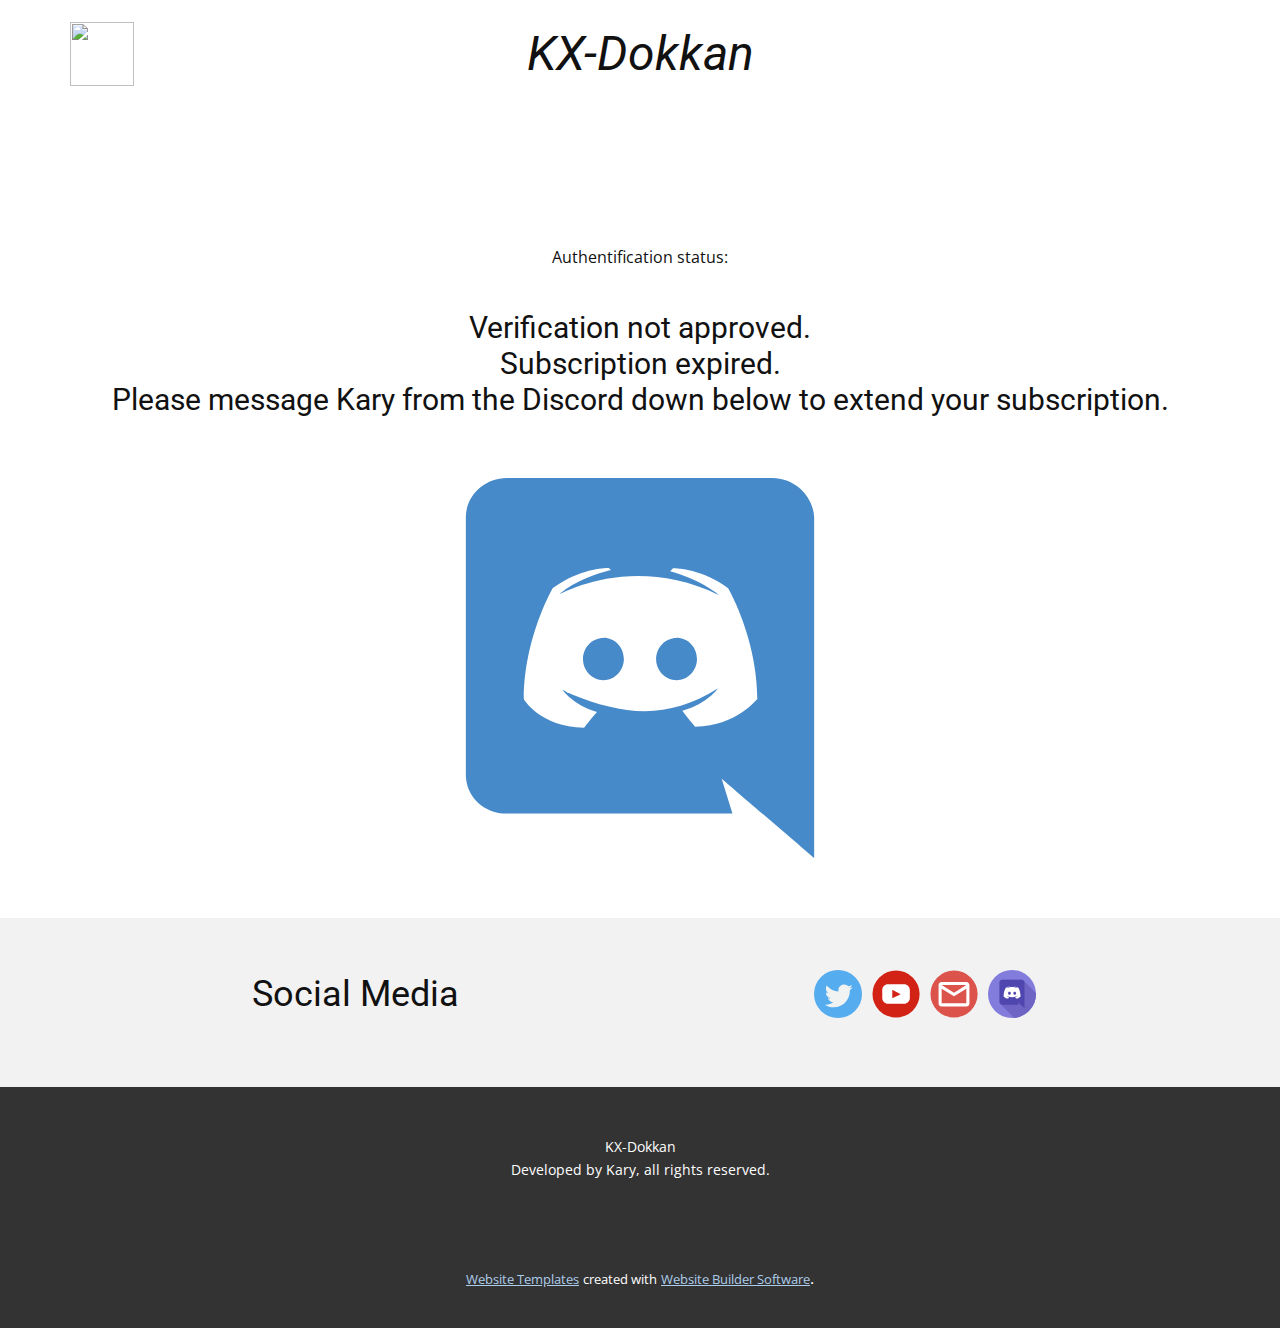
==== index.html @ 93078517 "Add files via upload" ====
<!DOCTYPE html>
<html style="font-size: 16px;">
  <head>
    <meta name="viewport" content="width=device-width, initial-scale=1.0">
    <meta charset="utf-8">
    <meta name="keywords" content="KX-Dokkan, Social Media">
    <meta name="description" content="">
    <meta name="page_type" content="np-template-header-footer-from-plugin">
    <title>KX-Dokkan</title>
    <link rel="stylesheet" href="nicepage.css" media="screen">
<link rel="stylesheet" href="KX-Dokkan.css" media="screen">
    <script class="u-script" type="text/javascript" src="jquery.js" defer=""></script>
    <script class="u-script" type="text/javascript" src="nicepage.js" defer=""></script>
    <meta name="generator" content="Nicepage 3.24.3, nicepage.com">
    <link id="u-theme-google-font" rel="stylesheet" href="https://fonts.googleapis.com/css?family=Roboto:100,100i,300,300i,400,400i,500,500i,700,700i,900,900i|Open+Sans:300,300i,400,400i,600,600i,700,700i,800,800i">
    <link id="u-page-google-font" rel="stylesheet" href="https://fonts.googleapis.com/css?family=Rosario:300,300i,400,400i,500,500i,600,600i,700,700i">
    
    
    
    <script type="application/ld+json">{
		"@context": "http://schema.org",
		"@type": "Organization",
		"name": "",
		"logo": "images/59ed929b7240d4f643fddf1f83a78b95.png"
}</script>
    <meta name="theme-color" content="#478ac9">
    <meta property="og:title" content="KX-Dokkan">
    <meta property="og:type" content="website">
  </head>
  <body data-home-page="KX-Dokkan.html" data-home-page-title="KX-Dokkan" class="u-body u-stick-footer"><header class="u-clearfix u-header u-header" id="sec-3567"><div class="u-clearfix u-sheet u-valign-bottom u-sheet-1">
        <a href="https://nicepage.com" class="u-image u-logo u-image-1" data-image-width="1024" data-image-height="1024">
          <img src="images/59ed929b7240d4f643fddf1f83a78b95.png" class="u-logo-image u-logo-image-1">
        </a>
        <h1 class="u-align-center u-custom-font u-heading-font u-text u-text-1">KX-Dokkan</h1>
        <p class="u-align-center u-text u-text-2">Authentification status:</p>
        <h3 class="u-align-center u-headline u-text u-text-3">
          <a href="/"> Verification not approved.<br>Subscription expired.<br>Please message Kary from the Discord down below to extend your subscription.
          </a>
        </h3>
      </div></header>
    <section class="u-clearfix u-section-1" id="sec-514a">
      <div class="u-clearfix u-sheet u-valign-middle u-sheet-1"><span class="u-icon u-icon-circle u-text-palette-1-base u-icon-1" data-href="https://discord.gg/BgXzQUGDnt"><svg class="u-svg-link" preserveAspectRatio="xMidYMin slice" viewBox="0 0 24 24" style=""><use xmlns:xlink="http://www.w3.org/1999/xlink" xlink:href="#svg-1221"></use></svg><svg class="u-svg-content" viewBox="0 0 24 24" id="svg-1221"><g fill="currentColor"><path d="m3.58 21.196h14.259l-.681-2.205c.101.088 5.842 5.009 5.842 5.009v-21.525c-.068-1.338-1.22-2.475-2.648-2.475l-16.767.003c-1.427 0-2.585 1.139-2.585 2.477v16.24c0 1.411 1.156 2.476 2.58 2.476zm10.548-15.513-.033.012.012-.012zm-7.631 1.269c1.833-1.334 3.532-1.27 3.532-1.27l.137.135c-2.243.535-3.26 1.537-3.26 1.537.104-.022 4.633-2.635 10.121.066 0 0-1.019-.937-3.124-1.537l.186-.183c.291.001 1.831.055 3.479 1.26 0 0 1.844 3.15 1.844 7.02-.061-.074-1.144 1.666-3.931 1.726 0 0-.472-.534-.808-1 1.63-.468 2.24-1.404 2.24-1.404-3.173 1.998-5.954 1.686-9.281.336-.031 0-.045-.014-.061-.03v-.006c-.016-.015-.03-.03-.061-.03h-.06c-.204-.134-.34-.2-.34-.2s.609.936 2.174 1.404c-.411.469-.818 1.002-.818 1.002-2.786-.066-3.802-1.806-3.802-1.806 0-3.876 1.833-7.02 1.833-7.02z"></path><path d="m14.308 12.771c.711 0 1.29-.6 1.29-1.34 0-.735-.576-1.335-1.29-1.335v.003c-.708 0-1.288.598-1.29 1.338 0 .734.579 1.334 1.29 1.334z"></path><path d="m9.69 12.771c.711 0 1.29-.6 1.29-1.34 0-.735-.575-1.335-1.286-1.335l-.004.003c-.711 0-1.29.598-1.29 1.338 0 .734.579 1.334 1.29 1.334z"></path>
</g></svg></span>
      </div>
    </section>
    <section class="u-align-center u-clearfix u-grey-5 u-section-2" id="sec-6c62">
      <div class="u-clearfix u-sheet u-sheet-1">
        <div class="u-clearfix u-layout-wrap u-layout-wrap-1">
          <div class="u-gutter-0 u-layout">
            <div class="u-layout-row">
              <div class="u-align-center u-container-style u-layout-cell u-left-cell u-size-30 u-layout-cell-1">
                <div class="u-container-layout u-valign-middle u-container-layout-1">
                  <h2 class="u-text u-text-default u-text-1">Social Media<br>
                  </h2>
                </div>
              </div>
              <div class="u-align-center u-container-style u-layout-cell u-right-cell u-size-30 u-layout-cell-2">
                <div class="u-container-layout u-valign-middle u-container-layout-2">
                  <div class="u-social-icons u-spacing-10 u-social-icons-1">
                    <a class="u-social-url" title="Twitter" target="_blank" href="https://twitter.com/DBZKary"><span class="u-icon u-social-icon u-social-twitter u-icon-1"><svg class="u-svg-link" preserveAspectRatio="xMidYMin slice" viewBox="0 0 112.197 112.197" style=""><use xmlns:xlink="http://www.w3.org/1999/xlink" xlink:href="#svg-037f"></use></svg><svg class="u-svg-content" viewBox="0 0 112.197 112.197" x="0px" y="0px" id="svg-037f" style="enable-background:new 0 0 112.197 112.197;"><g><circle style="fill:#55ACEE;" cx="56.099" cy="56.098" r="56.098"></circle><g><path style="fill:#F1F2F2;" d="M90.461,40.316c-2.404,1.066-4.99,1.787-7.702,2.109c2.769-1.659,4.894-4.284,5.897-7.417    c-2.591,1.537-5.462,2.652-8.515,3.253c-2.446-2.605-5.931-4.233-9.79-4.233c-7.404,0-13.409,6.005-13.409,13.409    c0,1.051,0.119,2.074,0.349,3.056c-11.144-0.559-21.025-5.897-27.639-14.012c-1.154,1.98-1.816,4.285-1.816,6.742    c0,4.651,2.369,8.757,5.965,11.161c-2.197-0.069-4.266-0.672-6.073-1.679c-0.001,0.057-0.001,0.114-0.001,0.17    c0,6.497,4.624,11.916,10.757,13.147c-1.124,0.308-2.311,0.471-3.532,0.471c-0.866,0-1.705-0.083-2.523-0.239    c1.706,5.326,6.657,9.203,12.526,9.312c-4.59,3.597-10.371,5.74-16.655,5.74c-1.08,0-2.15-0.063-3.197-0.188    c5.931,3.806,12.981,6.025,20.553,6.025c24.664,0,38.152-20.432,38.152-38.153c0-0.581-0.013-1.16-0.039-1.734    C86.391,45.366,88.664,43.005,90.461,40.316L90.461,40.316z"></path>
</g>
</g></svg></span>
                    </a>
                    <a class="u-social-url" target="_blank" title="YouTube" href="https://youtube.com/DBZKary"><span class="u-icon u-social-icon u-social-youtube u-icon-2"><svg class="u-svg-link" preserveAspectRatio="xMidYMin slice" viewBox="0 0 112 112" style=""><use xmlns:xlink="http://www.w3.org/1999/xlink" xlink:href="#svg-7feb"></use></svg><svg class="u-svg-content" viewBox="0 0 112 112" x="0" y="0" id="svg-7feb"><circle fill="currentColor" cx="56.1" cy="56.1" r="55"></circle><path fill="#FFFFFF" d="M74.9,33.3H37.3c-7.4,0-13.4,6-13.4,13.4v18.8c0,7.4,6,13.4,13.4,13.4h37.6c7.4,0,13.4-6,13.4-13.4V46.7 C88.3,39.3,82.3,33.3,74.9,33.3L74.9,33.3z M65.9,57l-17.6,8.4c-0.5,0.2-1-0.1-1-0.6V47.5c0-0.5,0.6-0.9,1-0.6l17.6,8.9 C66.4,56,66.4,56.8,65.9,57L65.9,57z"></path></svg></span>
                    </a>
                    <a class="u-social-url" target="_blank" title="Email" href="mailto:karyonixbusiness@gmail.com?subject=KX-Dokkan%20Inquiry"><span class="u-icon u-social-email u-social-icon u-icon-3"><svg class="u-svg-link" preserveAspectRatio="xMidYMin slice" viewBox="0 0 112 112" style=""><use xmlns:xlink="http://www.w3.org/1999/xlink" xlink:href="#svg-c32e"></use></svg><svg class="u-svg-content" viewBox="0 0 112 112" x="0" y="0" id="svg-c32e"><circle fill="currentColor" cx="56.1" cy="56.1" r="55"></circle><path id="path3864" fill="#FFFFFF" d="M27.2,28h57.6c4,0,7.2,3.2,7.2,7.2l0,0v42.7c0,3.9-3.2,7.2-7.2,7.2l0,0H27.2
	c-4,0-7.2-3.2-7.2-7.2V35.2C20,31.1,23.2,28,27.2,28 M56,52.9l28.8-17.8H27.2L56,52.9 M27.2,77.7h57.6V43.5L56,61.3L27.2,43.5V77.7z
	"></path></svg></span>
                    </a>
                    <a class="u-social-url" target="_blank" title="Discord Invite" href="https://discord.gg/TSn4AYYPUN"><span class="u-icon u-social-custom u-social-icon u-icon-4"><svg class="u-svg-link" preserveAspectRatio="xMidYMin slice" viewBox="0 0 512.007 512.007" style=""><use xmlns:xlink="http://www.w3.org/1999/xlink" xlink:href="#svg-af74"></use></svg><svg class="u-svg-content" viewBox="0 0 512.007 512.007" x="0px" y="0px" id="svg-af74" style="enable-background:new 0 0 512.007 512.007;"><circle style="fill:#827DDC;" cx="256.003" cy="256.003" r="256.003"></circle><path style="fill:#6E64C3;" d="M380.117,113.567c-5.628-5.629-13.404-9.112-21.994-9.112H153.877c-17.176,0-31.1,13.924-31.1,31.1  V339.8c0,8.586,3.479,16.36,9.106,21.987l0,0l149.006,149.006C410.592,498.278,512,388.987,512,256.001  c0-3.616-0.094-7.211-0.242-10.791L380.117,113.567z"></path><path style="fill:#5046AF;" d="M358.123,104.456H153.877c-17.176,0-31.1,13.924-31.1,31.1v204.246c0,17.176,13.924,31.1,31.1,31.1  h172.607l-7.006-28.023l69.743,64.669c0-7.558,0-264.62,0-271.99C389.222,118.38,375.298,104.456,358.123,104.456z"></path><path style="fill:#FFFFFF;" d="M323.46,190.367c0,0-12.896-13.653-42.177-15.629v4.311c0,0,16.06-0.933,35.94,18.636  c-15.006-10.796-36.413-17.559-60.191-17.559s-45.185,6.762-60.191,17.559c19.88-19.569,35.94-18.636,35.94-18.636v-4.311  c-29.281,1.976-42.177,15.629-42.177,15.629c-22.312,28.74-23.569,91.613-23.569,91.613c21.017,25.328,47.424,22.096,47.424,22.096  l9.7-14.011c-12.509-3.384-21.442-11.153-26.811-17.203c14.979,10.587,36.171,17.203,59.684,17.203s44.705-6.615,59.684-17.203  c-5.369,6.049-14.302,13.819-26.811,17.203l9.7,14.011c0,0,26.407,3.234,47.424-22.096  C347.031,281.979,345.773,219.107,323.46,190.367z M229.01,264.196c-8.433,0-15.269-7.263-15.269-16.224  c0-8.96,6.836-16.224,15.269-16.224c8.433,0,15.269,7.264,15.269,16.224S237.443,264.196,229.01,264.196z M285.056,264.196  c-8.433,0-15.269-7.263-15.269-16.224c0-8.96,6.836-16.224,15.269-16.224c8.433,0,15.269,7.264,15.269,16.224  S293.49,264.196,285.056,264.196z"></path></svg></span>
                    </a>
                  </div>
                </div>
              </div>
            </div>
          </div>
        </div>
      </div>
    </section>
    
    
    <footer class="u-align-center u-clearfix u-footer u-grey-80 u-footer" id="sec-bbde"><div class="u-clearfix u-sheet u-sheet-1">
        <p class="u-small-text u-text u-text-variant u-text-1">KX-Dokkan<br>Developed by Kary, all rights reserved.
        </p>
      </div></footer>
    <section class="u-backlink u-clearfix u-grey-80">
      <a class="u-link" href="https://nicepage.com/website-templates" target="_blank">
        <span>Website Templates</span>
      </a>
      <p class="u-text">
        <span>created with</span>
      </p>
      <a class="u-link" href="https://nicepage.com/" target="_blank">
        <span>Website Builder Software</span>
      </a>. 
    </section>
  </body>
</html>
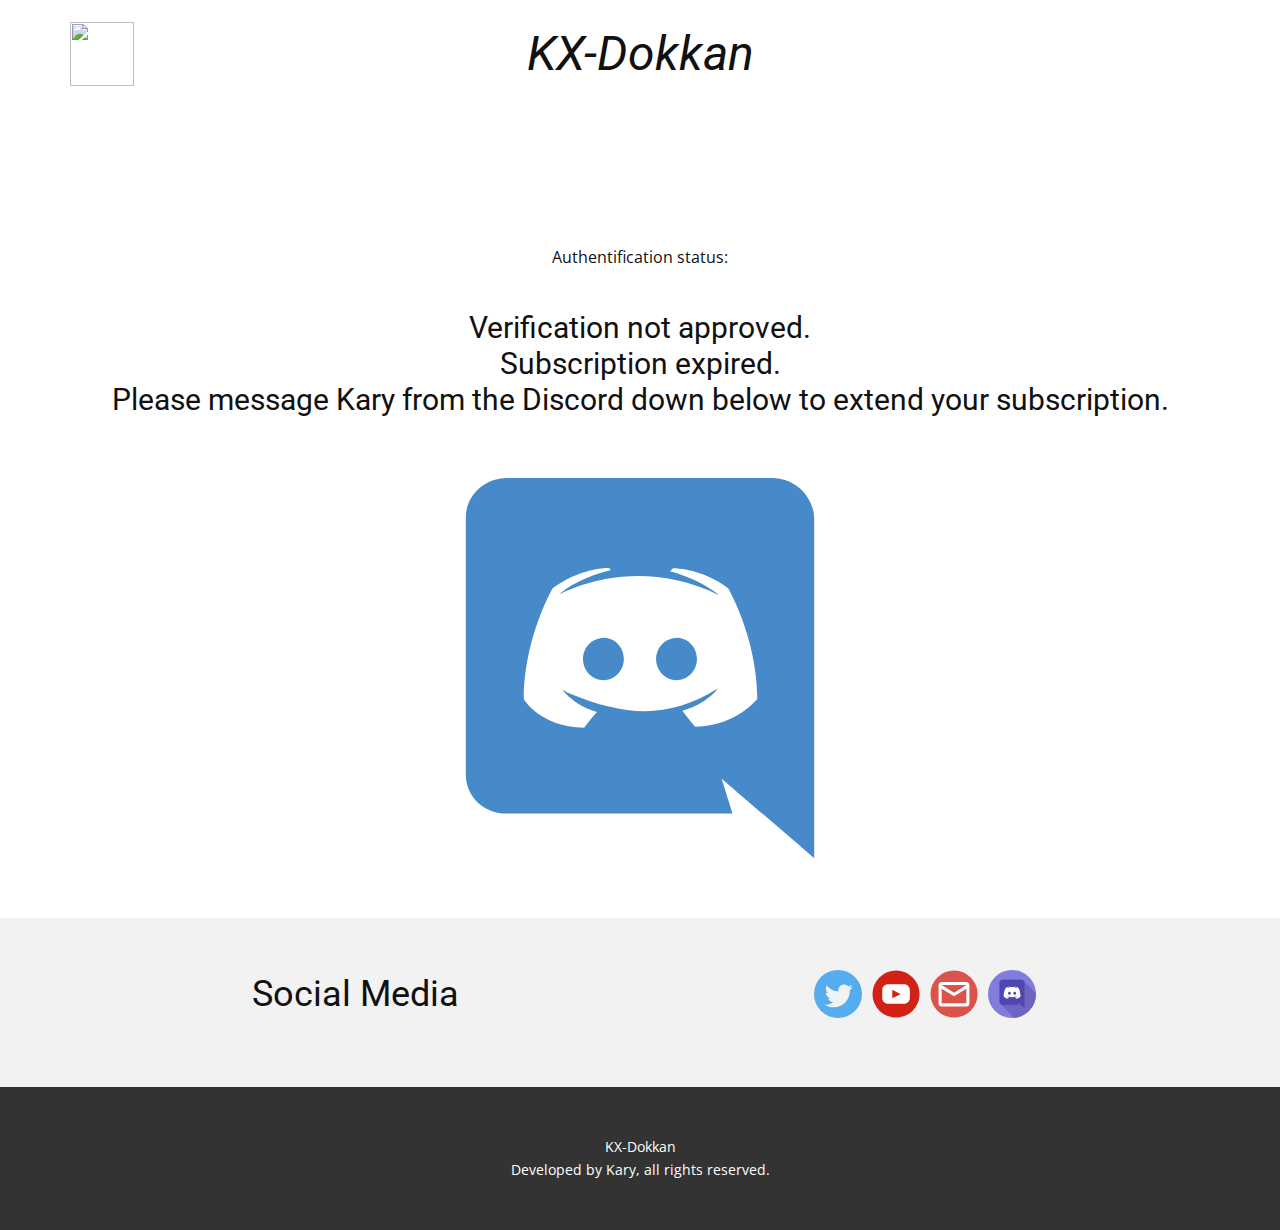
==== commit 37a2abc3: "Update index.html" ====
--- a/index.html
+++ b/index.html
@@ -83,16 +83,5 @@
         <p class="u-small-text u-text u-text-variant u-text-1">KX-Dokkan<br>Developed by Kary, all rights reserved.
         </p>
       </div></footer>
-    <section class="u-backlink u-clearfix u-grey-80">
-      <a class="u-link" href="https://nicepage.com/website-templates" target="_blank">
-        <span>Website Templates</span>
-      </a>
-      <p class="u-text">
-        <span>created with</span>
-      </p>
-      <a class="u-link" href="https://nicepage.com/" target="_blank">
-        <span>Website Builder Software</span>
-      </a>. 
-    </section>
   </body>
-</html>+</html>
